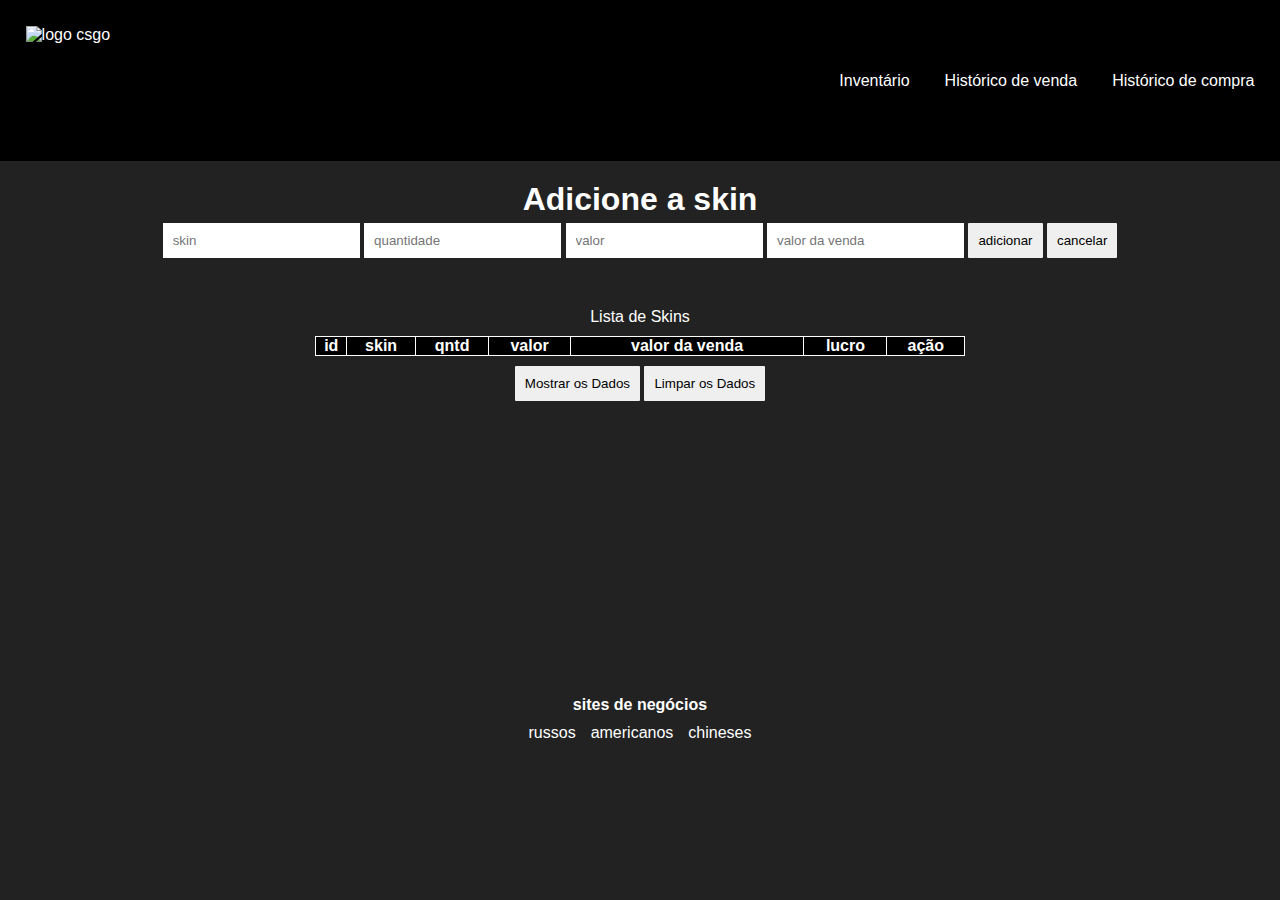
==== index.html @ ffeb2244 "Primeiro commit do projeto" ====
<!DOCTYPE html>
<html lang="pt-br">

<head>
    <meta charset="UTF-8">
    <meta http-equiv="X-UA-Compatible" content="IE=edge">
    <meta name="viewport" content="width=device-width, initial-scale=1.0">
    <title>grana seca</title>
    <link rel="stylesheet" href="style.css">
    <script src="main.js"></script>
</head>

<body class="corpo-pai">

    <header class="cabecalho">

        <img src="https://www.svgrepo.com/show/303639/counter-strike-global-offensive-2-logo.svg" alt="logo csgo"
            height="110px">

        <nav class="links">
            <a href="inventario.html" target="_blank">Inventário</a>
            <a href="histVenda.html" target="_blank">Histórico de venda</a>
            <a href="histCompra.html" target="_blank">Histórico de compra</a>
        </nav>

    </header>

    <main class="meio">

        <h1>Adicione a skin</h1>
        <div class="inputs">
            <input class="input" type="text" id="skin" placeholder="skin">
            <input class="input" type="number" id="quantidade" placeholder="quantidade">
            <input class="input" type="number" id="valor" placeholder="valor">
            <input class="input" type="number" id="valorVenda" placeholder="valor da venda">
            <button id="att" class="botao" onclick="skin.adicionar()">adicionar</button>
            <button class="botao" onclick="skin.cancelar()">cancelar</button>
            
        </div>

        <span class="lista"> Lista de Skins</span>

        <div class="tabela">
        <table border="1">
            <thead>
                <th class="center">id</th>
                <th>skin</th>
                <th class="center">qntd</th>
                <th class="center">valor</th>
                <th class="center">valor da venda</th>
                <th class="center">lucro</th>
                <th class="center">ação</th>
            </thead>
            <tbody id="tbody">
                
            </tbody>
        </table>
    </div>
    <div>
        <button id="mostrar-dados" class="botao" onclick="skin.mostrarDados()">Mostrar os Dados</button>
        <button class="botao" onclick="skin.limpar()">Limpar os Dados</button>
    </div>

    </main>

    <footer class="pezinho">
        <div class="titulo-final">
            <h4>sites de negócios</h4>
        </div>

        <div class="links-sites">
            <a href="https://market.csgo.com/sell/" target="_blank"> russos</a>
            <a href="https://waxpeer.com/" target="_blank"> americanos</a>
            <a href="https://buff.163.com/" target="_blank"> chineses</a>
        </div>


    </footer>

</body>

</html>
---- style.css ----
*{
    margin: 0;
    padding: 0;
    box-sizing: border-box;
    text-decoration: none;
}

a:link {
    color: white;
    cursor: pointer;
}
a:visited {
    color: white;
}
a:hover {
    text-decoration: underline;
    color: antiquewhite;
}

.links {
    display: flex;
    gap: 35px;
}



body {
    background-color: rgb(34, 34, 34);
    font-family: 'Nunito Sans', sans-serif;
    color: white;
    background-image: url('https://steamcdn-a.akamaihd.net/steamcommunity/public/images/items/730/ef7cb44d312df5038cba0f69a0901da427900645.jpg');
}


.cabecalho {
    display: flex;
    flex-direction: row;
    align-items: center;
    justify-content: space-between;
    background-color: black;
    background-image: url('https://steamcdn-a.akamaihd.net/steamcommunity/public/images/items/730/ef7cb44d312df5038cba0f69a0901da427900645.jpg');
    background-repeat: no-repeat;
    background-size: cover;
    padding: 2vw;
}

.meio {
    display: flex;
    flex-direction: column;
    align-items: center;
    justify-content: space-between;
    padding: px;
    margin-top: 20px;
    
}

.tabela {
    margin: 10px;
    border-collapse: collapse;
    background-color: gray;
}

table {
    border-collapse: collapse;
    border: 1px solid white;
    width: 650px;
}
table td img {
    width: 30px;
}

table th {
    background-color: black;
}

.center {
    text-align: center;
}

.inputs {
    margin-top: 5px;
}

.botao {
    border-radius: 1px;
    border-style: none;
    padding: 10px;
    outline: 0;
}

.input {
   padding: 10px;
   border-style: none;
   outline: 0;
}

.lista {
    margin-top: 50px;
}

.pezinho {
    display: flex;
    flex-direction: column;
    align-items: center;
    justify-content: center;
    margin-top: 23vw;
}

.titulo-final {
    margin-bottom: 10px;
}

.links-sites {
    display: flex;
    flex-direction: row;
    align-items: center;
    gap: 15px;
}

.tamanho {
    width: 10px;
}
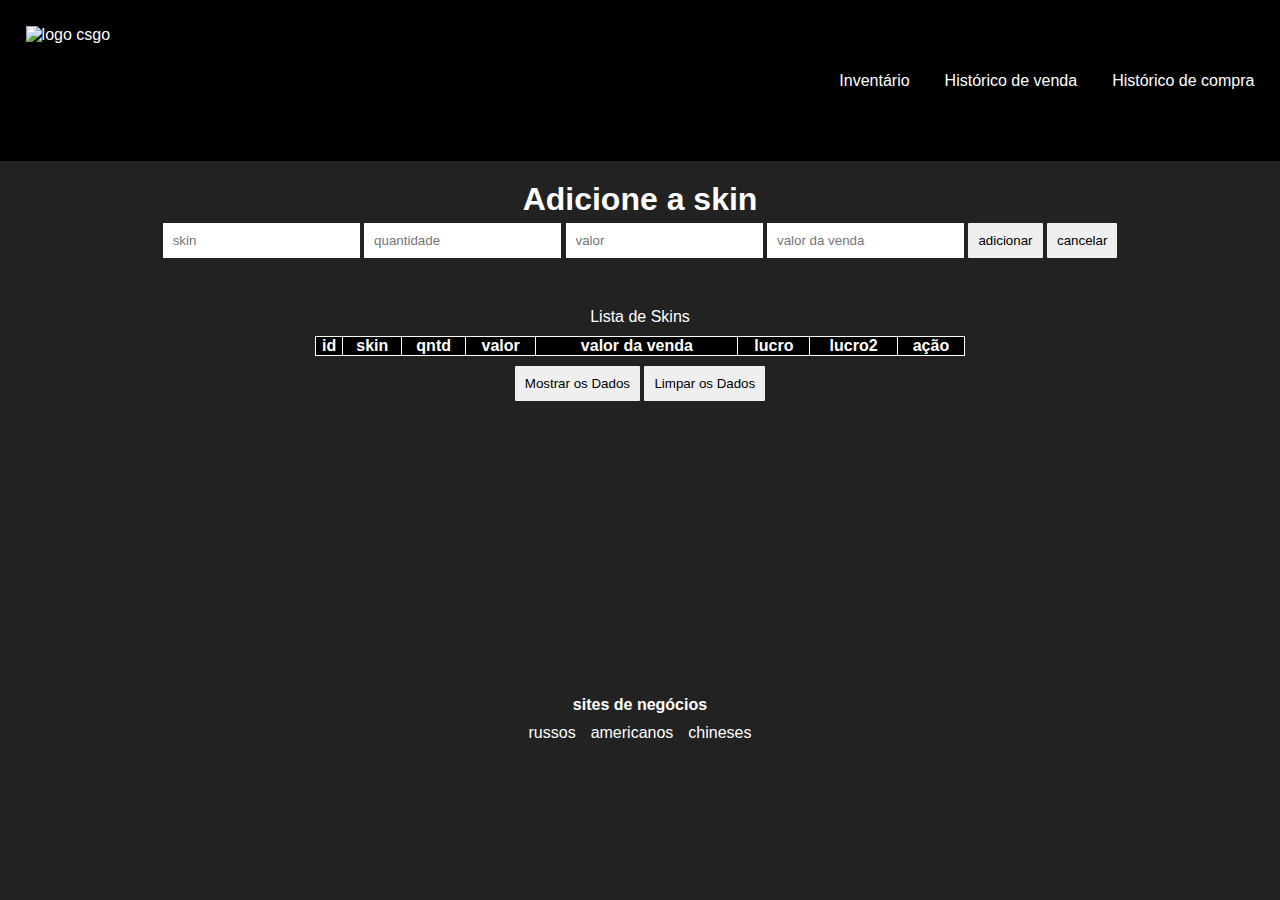
==== commit 1c5c2dbf: "commit" ====
--- a/index.html
+++ b/index.html
@@ -49,6 +49,7 @@
                 <th class="center">valor</th>
                 <th class="center">valor da venda</th>
                 <th class="center">lucro</th>
+                <th class="center">lucro2</th>
                 <th class="center">ação</th>
             </thead>
             <tbody id="tbody">
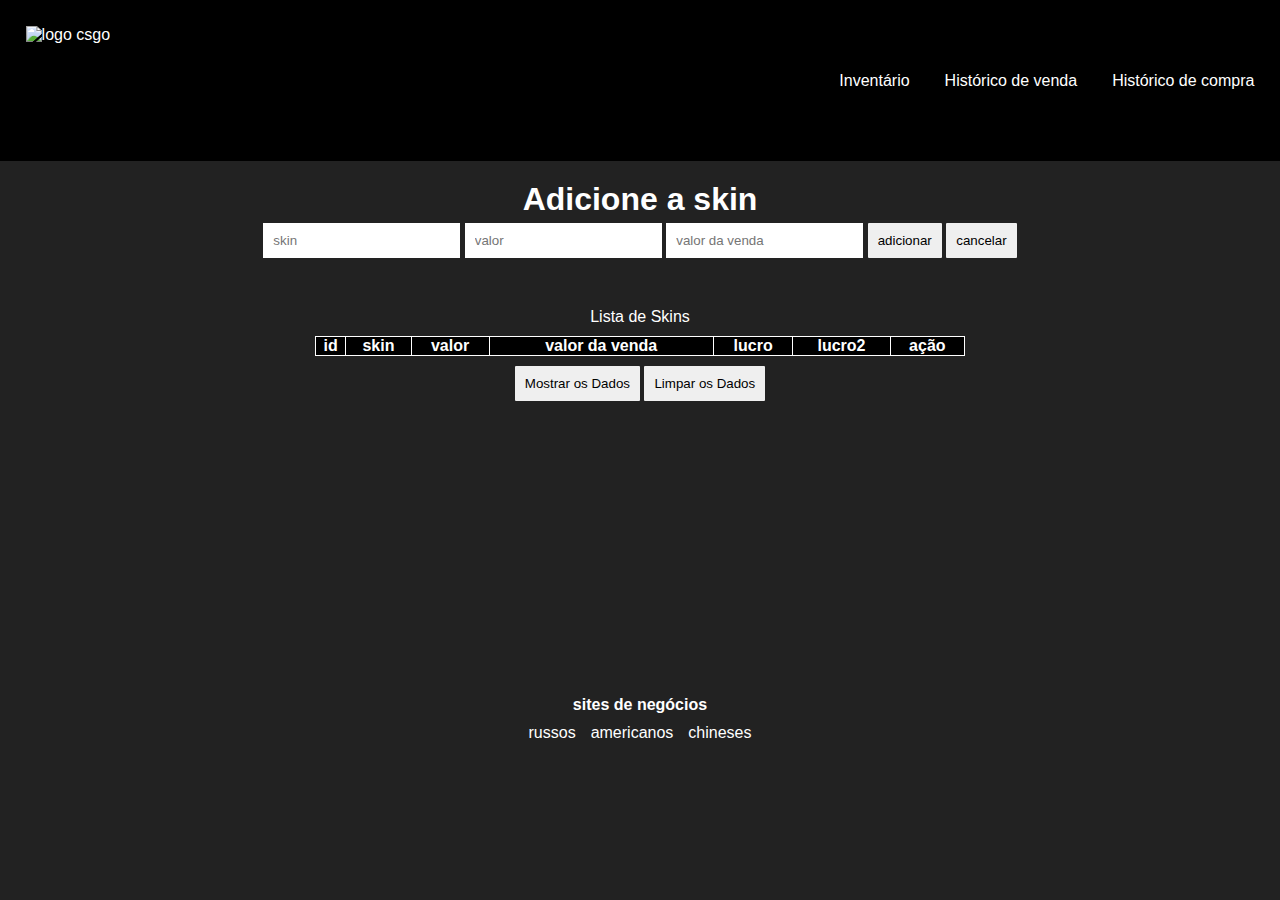
==== commit 09fa71e2: "att" ====
--- a/index.html
+++ b/index.html
@@ -30,7 +30,6 @@
         <h1>Adicione a skin</h1>
         <div class="inputs">
             <input class="input" type="text" id="skin" placeholder="skin">
-            <input class="input" type="number" id="quantidade" placeholder="quantidade">
             <input class="input" type="number" id="valor" placeholder="valor">
             <input class="input" type="number" id="valorVenda" placeholder="valor da venda">
             <button id="att" class="botao" onclick="skin.adicionar()">adicionar</button>
@@ -45,7 +44,6 @@
             <thead>
                 <th class="center">id</th>
                 <th>skin</th>
-                <th class="center">qntd</th>
                 <th class="center">valor</th>
                 <th class="center">valor da venda</th>
                 <th class="center">lucro</th>
